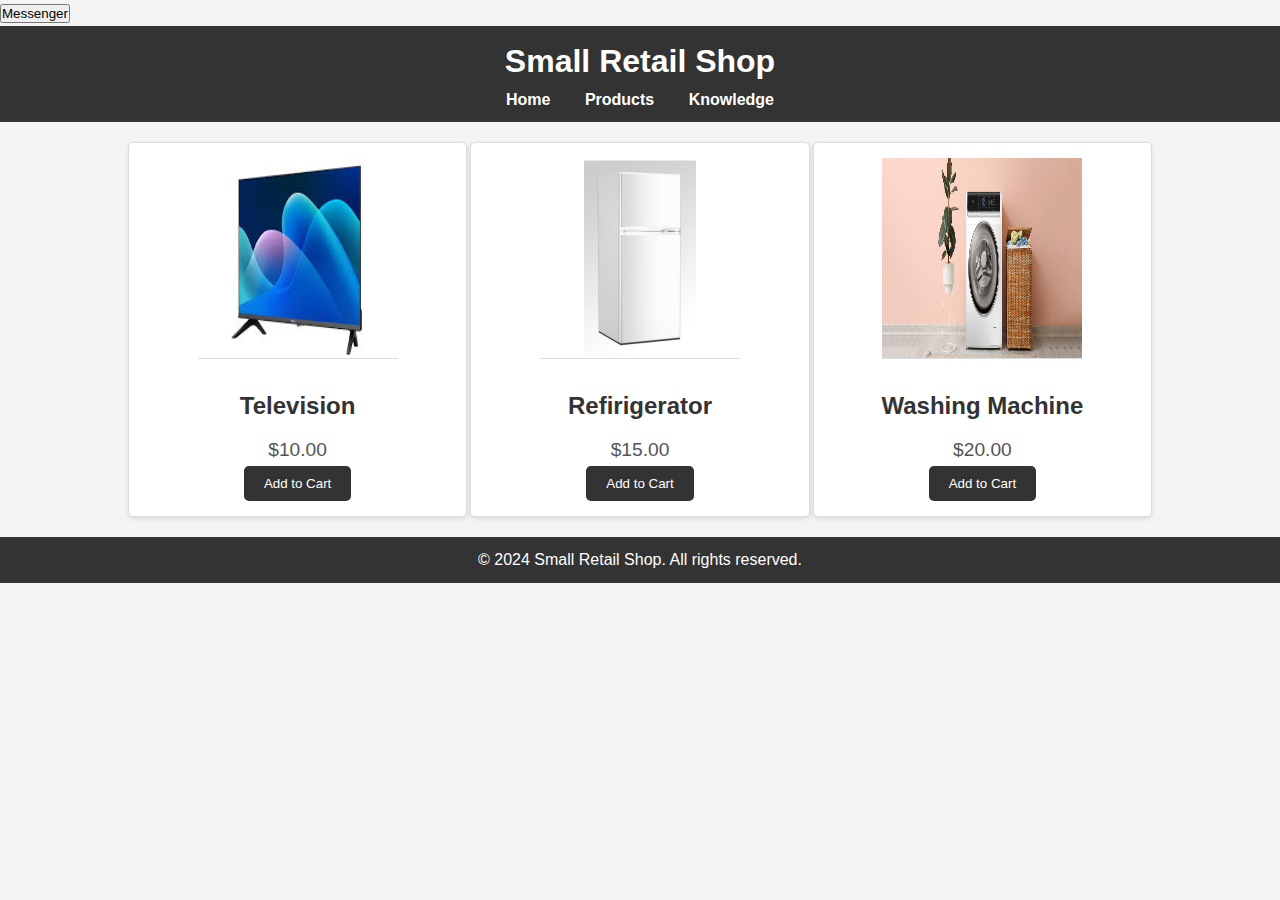
==== index.html @ 98c7943a "Update index.html" ====
<!DOCTYPE html>
<html lang="en">
<head>
    <meta charset="UTF-8">
    <meta name="viewport" content="width=device-width, initial-scale=1.0">
    <title>Small Retail Shop</title>
    <link rel="stylesheet" href="retail.css">

    <script type="text/javascript" charset="utf-8">
  (function (g, e, n, es, ys) {
    g['_genesysJs'] = e;
    g[e] = g[e] || function () {
      (g[e].q = g[e].q || []).push(arguments)
    };
    g[e].t = 1 * new Date();
    g[e].c = es;
    ys = document.createElement('script'); ys.async = 1; ys.src = n; ys.charset = 'utf-8'; document.head.appendChild(ys);
  })(window, 'Genesys', 'https://apps.mypurecloud.com.au/genesys-bootstrap/genesys.min.js', {
    environment: 'prod-apse2',
    deploymentId: 'c6c6d3c7-bcdc-4a47-8c34-8aea84604ad2'
  });
</script>
    
</head>
<body>

    
    <script src="genesys.js"></script>
    <script src="retail.js"></script>
<button type="button" id="custom-launcher" onclick="toggleMessenger()">
  Messenger
</button>
   <script type="text/javascript">
 //function toggleMessenger(){
   // Genesys("command", "MessagingService.cobrowseOffer", {},
     // function(o){},  // if resolved
     // function(o){    // if rejected
     //   Genesys("command", "Messenger.close");
     // }
   // );
  //}

       {
    "id": "<event id>", //an identifier(UUID) set in client side for each co-browse event
    "sessionId": "<co-browse session id>",
    "sessionJoinToken": "<co-browse session join code>",
    "type": "Offering"
}
function toggleMessenger(){
       Genesys("subscribe", "MessagingService.cobrowseOffer",
  console.log(data)
};
</script>



    
    <header>
        <div class="container">
            <h1>Small Retail Shop</h1>
            <nav>
                <ul>
                    <li><a href="index.html">Home</a></li>
                    <li><a href="#">Products</a></li>
                    <li><a href="kb.html">Knowledge</a></li>
                </ul>
            </nav>
        </div>
    </header>
    
    <main>
        <div class="container">
            <section class="product-list">
                <article class="product">
                    <img src="tv.jpeg" width="200" height="200" alt="Product 1">
                    <h2>Television</h2>
                    <p>$10.00</p>
                    <button>Add to Cart</button>
                </article>
                <article class="product">
                    <img src="fridge.avif" width="200" height="200" alt="Product 2">
                    <h2>Refirigerator</h2>
                    <p>$15.00</p>
                    <button>Add to Cart</button>
                </article>
                <article class="product">
                    <img src="washing.jpg" width="200" height="200" alt="Product 3">
                    <h2>Washing Machine</h2>
                    <p>$20.00</p>
                    <button>Add to Cart</button>
                </article>
            </section>
        </div>
    </main>
    
    <footer>
        <div class="container">
            <p>&copy; 2024 Small Retail Shop. All rights reserved.</p>
        </div>
    </footer>
</body>
</html>
---- retail.css ----
/* Reset some default styles */
body, h1, h2, p, ul, li, button {
    margin: 0;
    padding: 0;
    box-sizing: border-box;
}

/* General body styles */
body {
    font-family: Arial, sans-serif;
    line-height: 1.6;
    color: #333;
    background-color: #f4f4f4;
}

/* Container for centering content */
.container {
    width: 80%;
    margin: 0 auto;
}

/* Header styles */
header {
    background: #333;
    color: #fff;
    padding: 10px 0;
}

header h1 {
    text-align: center;
    margin: 0;
}

nav ul {
    list-style: none;
    text-align: center;
}

nav ul li {
    display: inline;
    margin: 0 15px;
}

nav ul li a {
    color: #fff;
    text-decoration: none;
    font-weight: bold;
}

nav ul li a:hover {
    text-decoration: underline;
}

/* Main content styles */
main {
    padding: 20px 0;
}

.product-list {
    display: flex;
    justify-content: space-between;
    flex-wrap: wrap;
}

.product {
    background: #fff;
    border: 1px solid #ddd;
    border-radius: 5px;
    padding: 15px;
    text-align: center;
    width: 30%;
    box-shadow: 0 2px 5px rgba(0, 0, 0, 0.1);
}

.product img {
    max-width: 200px;
    height: 200px;
    border-bottom: 1px solid #ddd;
    margin-bottom: 10px;
}

.product h2 {
    font-size: 1.5em;
    margin: 10px 0;
}

.product p {
    font-size: 1.2em;
    color: #555;
}

.product button {
    background: #333;
    color: #fff;
    border: none;
    padding: 10px 20px;
    border-radius: 5px;
    cursor: pointer;
}

.product button:hover {
    background: #555;
}

/* Footer styles */
footer {
    background: #333;
    color: #fff;
    padding: 10px 0;
    text-align: center;
}
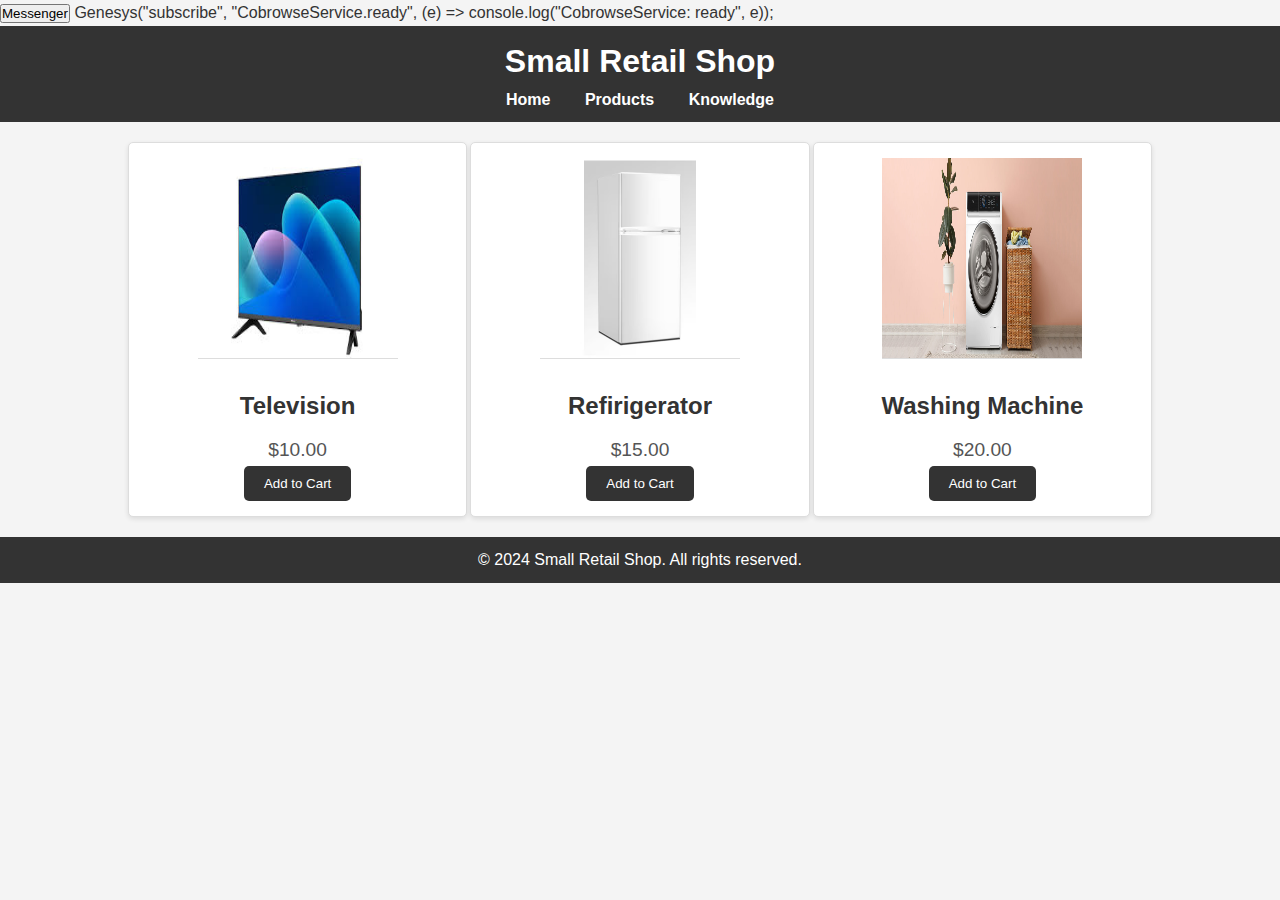
==== commit 5fd0678a: "Update index.html" ====
--- a/index.html
+++ b/index.html
@@ -27,29 +27,28 @@
     
     <script src="genesys.js"></script>
     <script src="retail.js"></script>
+
+    
 <button type="button" id="custom-launcher" onclick="toggleMessenger()">
   Messenger
 </button>
-   <script type="text/javascript">
- //function toggleMessenger(){
-   // Genesys("command", "MessagingService.cobrowseOffer", {},
-     // function(o){},  // if resolved
-     // function(o){    // if rejected
-     //   Genesys("command", "Messenger.close");
-     // }
-   // );
-  //}
 
-       {
-    "id": "<event id>", //an identifier(UUID) set in client side for each co-browse event
-    "sessionId": "<co-browse session id>",
-    "sessionJoinToken": "<co-browse session join code>",
-    "type": "Offering"
-}
-function toggleMessenger(){
-       Genesys("subscribe", "MessagingService.cobrowseOffer",
-  console.log(data)
-};
+    Genesys("subscribe", "CobrowseService.ready", (e) => console.log("CobrowseService: ready", e));
+    <script type="text/javascript">   
+
+function toggleMessenger() {     
+Genesys("command", "CobrowseService.acceptSession", {},   
+    // fulfilled callback   
+    () => {
+      console.log("Co-browse session successfully accepted");
+    },
+    // rejected callback
+    err => {
+      console.log("could not accept Co-browse session, error code: ", err.code);
+    }
+);
+
+
 </script>
 
 
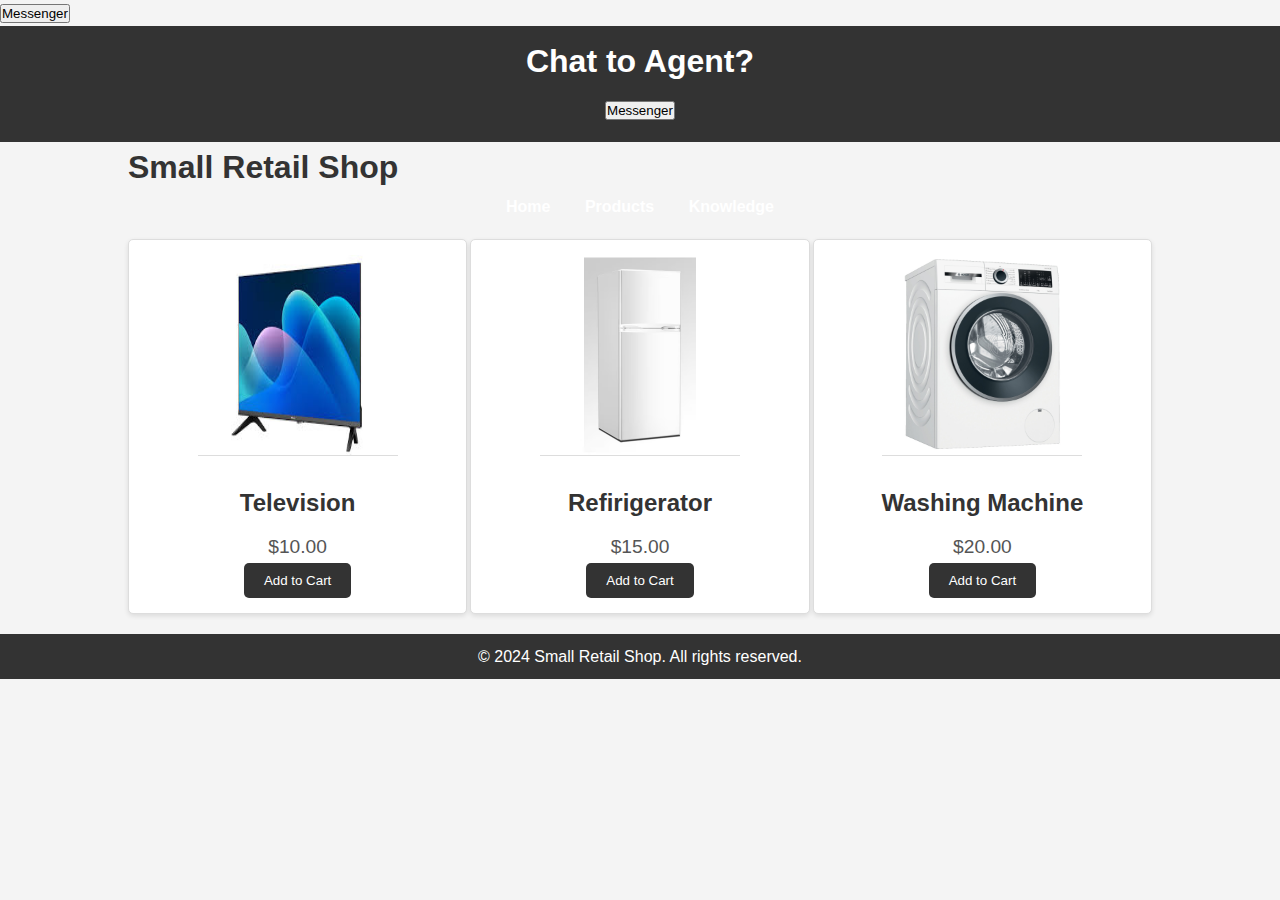
==== commit 797d9438: "I changed the code" ====
--- a/index.html
+++ b/index.html
@@ -33,28 +33,32 @@
   Messenger
 </button>
 
-    Genesys("subscribe", "CobrowseService.ready", (e) => console.log("CobrowseService: ready", e));
-    <script type="text/javascript">   
 
-function toggleMessenger() {     
-Genesys("command", "CobrowseService.acceptSession", {},   
-    // fulfilled callback   
-    () => {
-      console.log("Co-browse session successfully accepted");
-    },
-    // rejected callback
-    err => {
-      console.log("could not accept Co-browse session, error code: ", err.code);
-    }
-);
+    
+    <header>
 
-
-</script>
+        <div class="container">
+            <h1>Chat to Agent?</h1>
+            <footer>
+                <button type="button" id="custom-launcher" onclick="toggleMessenger()">
+                    Messenger
+                  </button>
+                 </footer>
+                 <script type="text/javascript">
+                    function toggleMessenger(){
+                      Genesys("command", "Messenger.open", {},
+                        function(o){},  // if resolved
+                        function(o){    // if rejected
+                          Genesys("command", "Messenger.close");
+                        }
+                      );
+                    }
+                  </script>  
+    </header>
 
 
 
-    
-    <header>
+
         <div class="container">
             <h1>Small Retail Shop</h1>
             <nav>
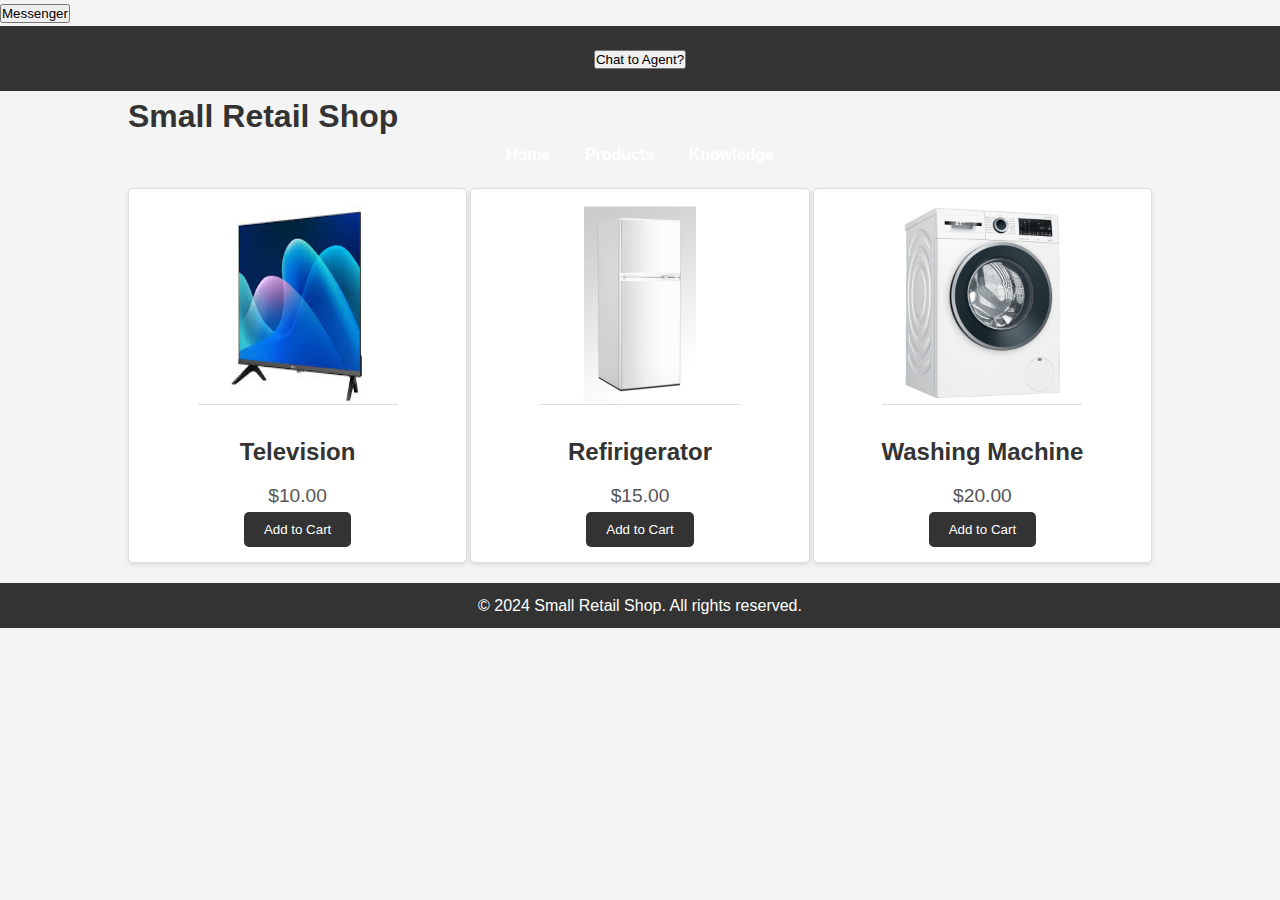
==== commit 82a24a91: "new change" ====
--- a/index.html
+++ b/index.html
@@ -38,13 +38,17 @@
     <header>
 
         <div class="container">
-            <h1>Chat to Agent?</h1>
+            <section class="chattoagent">
+
             <footer>
                 <button type="button" id="custom-launcher" onclick="toggleMessenger()">
-                    Messenger
+                    Chat to Agent?
                   </button>
+                </section>
+                </div>
                  </footer>
-                 <script type="text/javascript">
+
+ <script type="text/javascript">
                     function toggleMessenger(){
                       Genesys("command", "Messenger.open", {},
                         function(o){},  // if resolved
@@ -60,6 +64,7 @@
 
 
         <div class="container">
+            <section class="product-list"></section>
             <h1>Small Retail Shop</h1>
             <nav>
                 <ul>
